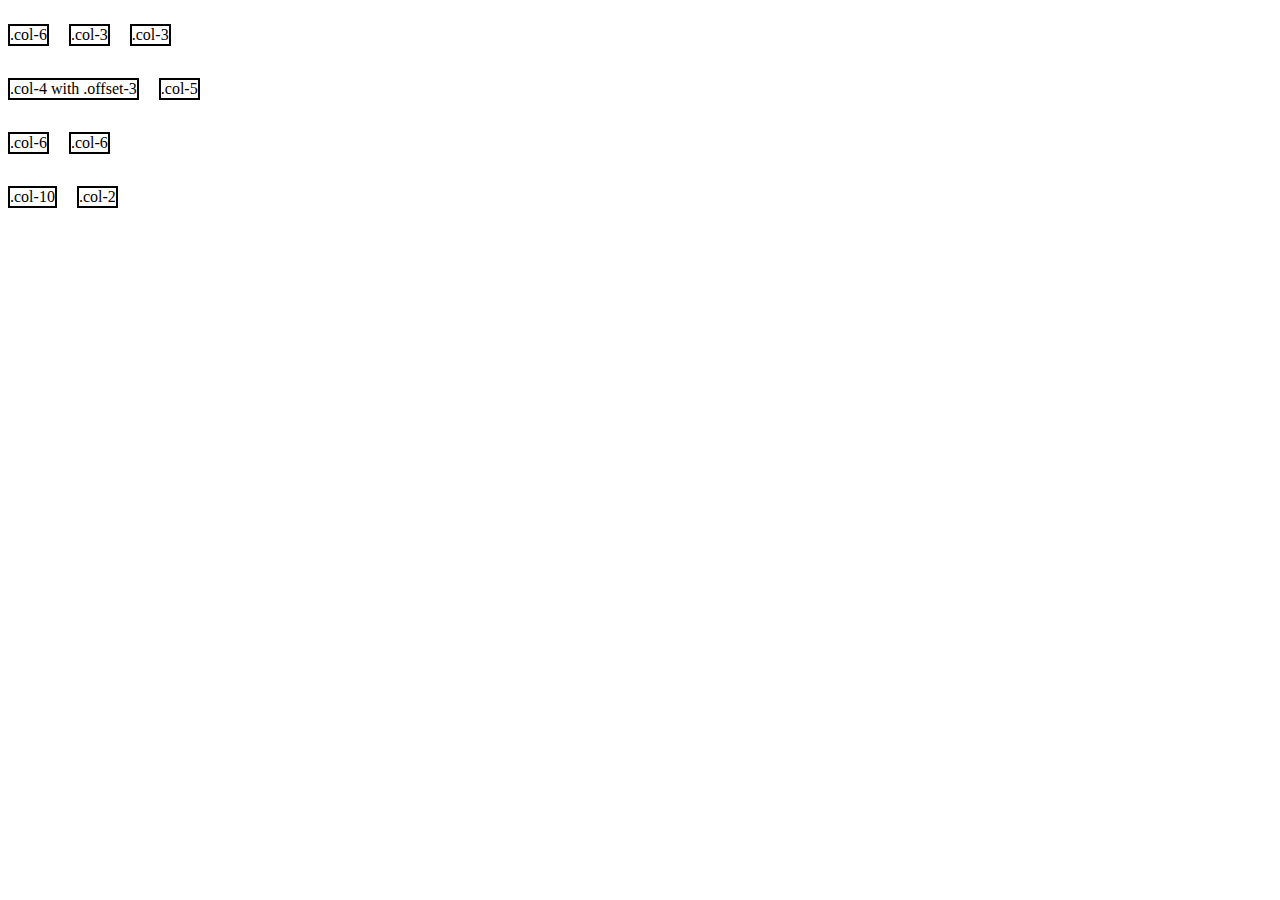
==== demo.html @ d46ffa0e "Removed extra col declarations" ====
<html>
<head>
  <meta charset="UTF-8">
  <title>gridCSS</title>

  <link rel="stylesheet" href="grid.css">
</head>
<body>
  <!-- Demo styles (not part of gridCSS) -->
  
  <style>
    p {
      border: 2px solid #000;
    }
  </style>

  <div class="row">
    <div class="col-6">
      <p>.col-6</p>
    </div>
    <div class="col-3">
      <p>.col-3</p>
    </div>
    <div class="col-3">
      <p>.col-3</p>
    </div>
  </div>
  <div class="row">
    <div class="col-4 offset-3">
      <p>.col-4 with .offset-3</p>
    </div>
    <div class="col-5">
      <p>.col-5</p>
    </div>
  </div>
  <div class="row">
    <div class="col-6">
      <p>.col-6</p>
    </div>
    <div class="col-6">
      <p>.col-6</p>
    </div>
  </div>
  <div class="row">
    <div class="col-10">
      <p>.col-10</p>
    </div>
    <div class="col-2">
      <p>.col-2</p>
    </div>
  </div>
</body>
</html>
---- grid.css ----
/* Simple Clear */
*,
*:after,
*:before {
  -webkit-box-sizing: border-box;
  -moz-box-sizing: border-box;
  box-sizing: border-box;
}

/** Grid Row **/

.row {
  width: 100%;
}

.row:after {
  content: "";
  display: table;
  clear: both;
}

/** Gutter **/

[class*='col-'] {
  padding-right: 20px;
  float: left;
}

[class*='col-']:last-of-type {
  padding-right: 0;
}

[class*='offset-'] {
  float: left;
}

/** Grid **/

@media (min-width: 768px) {
  .col-sm-11 { width: calc(8.33333% * 11) }
  .col-sm-10 { width: calc(8.33333% * 10) }
  .col-sm-9 { width: calc(8.33333% * 9) }
  .col-sm-8 { width: calc(8.33333% * 8) }
  .col-sm-7 { width: calc(8.33333% * 7) }
  .col-sm-6 { width: calc(8.33333% * 6) }
  .col-sm-5 { width: calc(8.33333% * 5) }
  .col-sm-4 { width: calc(8.33333% * 4) }
  .col-sm-3 { width: calc(8.33333% * 3) }
  .col-sm-2 { width: calc(8.33333% * 2) }
  .col-sm-1 { width: calc(8.33333% * 1) }
  .col-sm-offset-11 { margin-left: calc(8.33333% * 11) }
  .col-sm-offset-10 { margin-left: calc(8.33333% * 10) }
  .col-sm-offset-9 { margin-left: calc(8.33333% * 9) }
  .col-sm-offset-8 { margin-left: calc(8.33333% * 8) }
  .col-sm-offset-7 { margin-left: calc(8.33333% * 7) }
  .col-sm-offset-6 { margin-left: calc(8.33333% * 6) }
  .col-sm-offset-5 { margin-left: calc(8.33333% * 5) }
  .col-sm-offset-4 { margin-left: calc(8.33333% * 4) }
  .col-sm-offset-3 { margin-left: calc(8.33333% * 3) }
  .col-sm-offset-2 { margin-left: calc(8.33333% * 2) }
  .col-sm-offset-1 { margin-left: calc(8.33333% * 1) }
}
@media (min-width: 992px) {
  .col-md-11 { width: calc(8.33333% * 11) }
  .col-md-10 { width: calc(8.33333% * 10) }
  .col-md-9 { width: calc(8.33333% * 9) }
  .col-md-8 { width: calc(8.33333% * 8) }
  .col-md-7 { width: calc(8.33333% * 7) }
  .col-md-6 { width: calc(8.33333% * 6) }
  .col-md-5 { width: calc(8.33333% * 5) }
  .col-md-4 { width: calc(8.33333% * 4) }
  .col-md-3 { width: calc(8.33333% * 3) }
  .col-md-2 { width: calc(8.33333% * 2) }
  .col-md-1 { width: calc(8.33333% * 1) }
  .col-md-offset-11 { margin-left: calc(8.33333% * 11) }
  .col-md-offset-10 { margin-left: calc(8.33333% * 10) }
  .col-md-offset-9 { margin-left: calc(8.33333% * 9) }
  .col-md-offset-8 { margin-left: calc(8.33333% * 8) }
  .col-md-offset-7 { margin-left: calc(8.33333% * 7) }
  .col-md-offset-6 { margin-left: calc(8.33333% * 6) }
  .col-md-offset-5 { margin-left: calc(8.33333% * 5) }
  .col-md-offset-4 { margin-left: calc(8.33333% * 4) }
  .col-md-offset-3 { margin-left: calc(8.33333% * 3) }
  .col-md-offset-2 { margin-left: calc(8.33333% * 2) }
  .col-md-offset-1 { margin-left: calc(8.33333% * 1) }
}
@media (min-width: 1200px) {
  .col-lg-11 { width: calc(8.33333% * 11) }
  .col-lg-10 { width: calc(8.33333% * 10) }
  .col-lg-9 { width: calc(8.33333% * 9) }
  .col-lg-8 { width: calc(8.33333% * 8) }
  .col-lg-7 { width: calc(8.33333% * 7) }
  .col-lg-6 { width: calc(8.33333% * 6) }
  .col-lg-5 { width: calc(8.33333% * 5) }
  .col-lg-4 { width: calc(8.33333% * 4) }
  .col-lg-3 { width: calc(8.33333% * 3) }
  .col-lg-2 { width: calc(8.33333% * 2) }
  .col-lg-1 { width: calc(8.33333% * 1) }
  .col-lg-offset-11 { margin-left: calc(8.33333% * 11) }
  .col-lg-offset-10 { margin-left: calc(8.33333% * 10) }
  .col-lg-offset-9 { margin-left: calc(8.33333% * 9) }
  .col-lg-offset-8 { margin-left: calc(8.33333% * 8) }
  .col-lg-offset-7 { margin-left: calc(8.33333% * 7) }
  .col-lg-offset-6 { margin-left: calc(8.33333% * 6) }
  .col-lg-offset-5 { margin-left: calc(8.33333% * 5) }
  .col-lg-offset-4 { margin-left: calc(8.33333% * 4) }
  .col-lg-offset-3 { margin-left: calc(8.33333% * 3) }
  .col-lg-offset-2 { margin-left: calc(8.33333% * 2) }
  .col-lg-offset-1 { margin-left: calc(8.33333% * 1) }
}
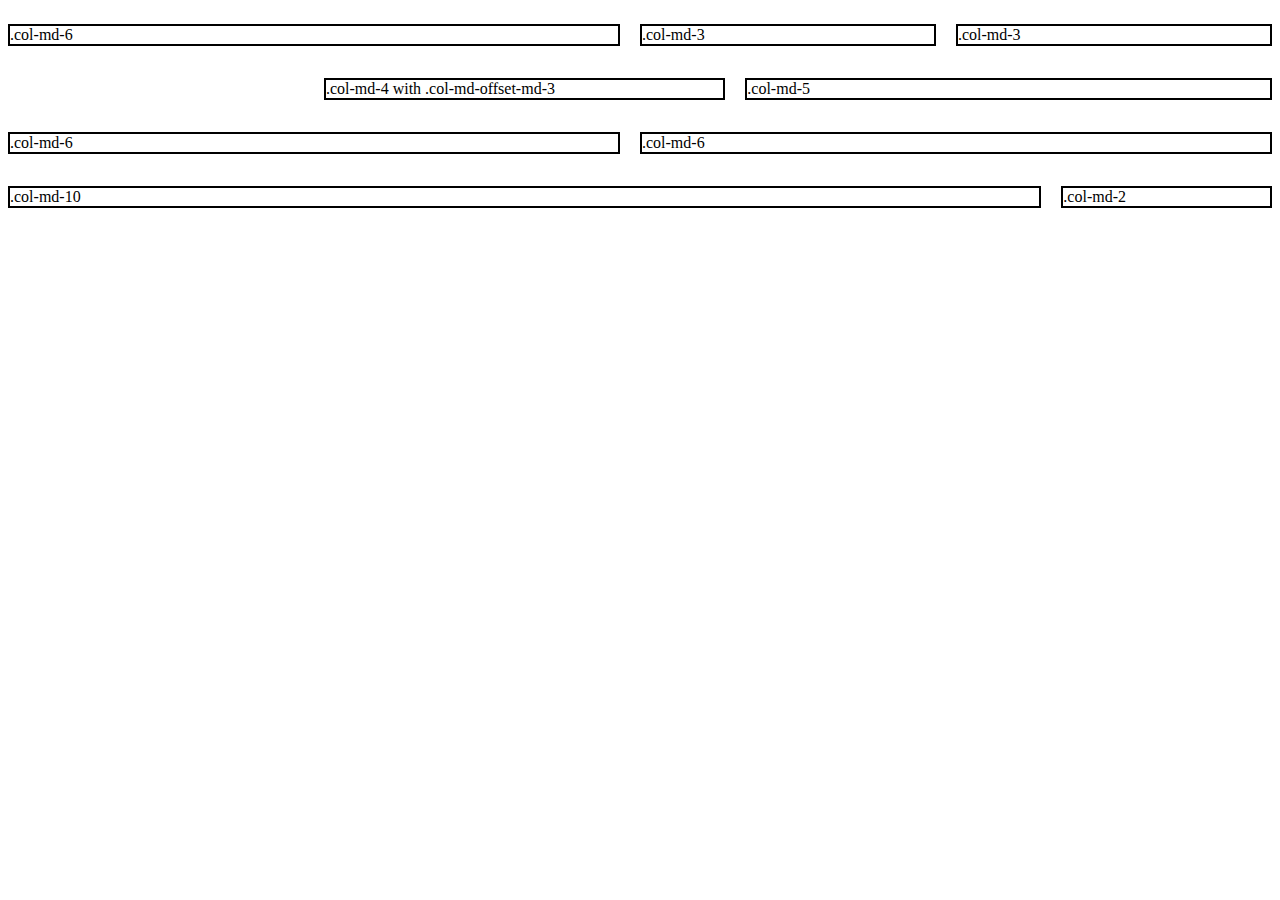
==== commit 8cb3a1b7: "Updated README and inlined CSS" ====
--- a/demo.html
+++ b/demo.html
@@ -7,7 +7,7 @@
 </head>
 <body>
   <!-- Demo styles (not part of gridCSS) -->
-  
+
   <style>
     p {
       border: 2px solid #000;
@@ -15,38 +15,38 @@
   </style>
 
   <div class="row">
-    <div class="col-6">
-      <p>.col-6</p>
+    <div class="col-md-6">
+      <p>.col-md-6</p>
     </div>
-    <div class="col-3">
-      <p>.col-3</p>
+    <div class="col-md-3">
+      <p>.col-md-3</p>
     </div>
-    <div class="col-3">
-      <p>.col-3</p>
+    <div class="col-md-3">
+      <p>.col-md-3</p>
     </div>
   </div>
   <div class="row">
-    <div class="col-4 offset-3">
-      <p>.col-4 with .offset-3</p>
+    <div class="col-md-4 col-md-offset-3">
+      <p>.col-md-4 with .col-md-offset-md-3</p>
     </div>
-    <div class="col-5">
-      <p>.col-5</p>
+    <div class="col-md-5">
+      <p>.col-md-5</p>
     </div>
   </div>
   <div class="row">
-    <div class="col-6">
-      <p>.col-6</p>
+    <div class="col-md-6">
+      <p>.col-md-6</p>
     </div>
-    <div class="col-6">
-      <p>.col-6</p>
+    <div class="col-md-6">
+      <p>.col-md-6</p>
     </div>
   </div>
   <div class="row">
-    <div class="col-10">
-      <p>.col-10</p>
+    <div class="col-md-10">
+      <p>.col-md-10</p>
     </div>
-    <div class="col-2">
-      <p>.col-2</p>
+    <div class="col-md-2">
+      <p>.col-md-2</p>
     </div>
   </div>
 </body>
